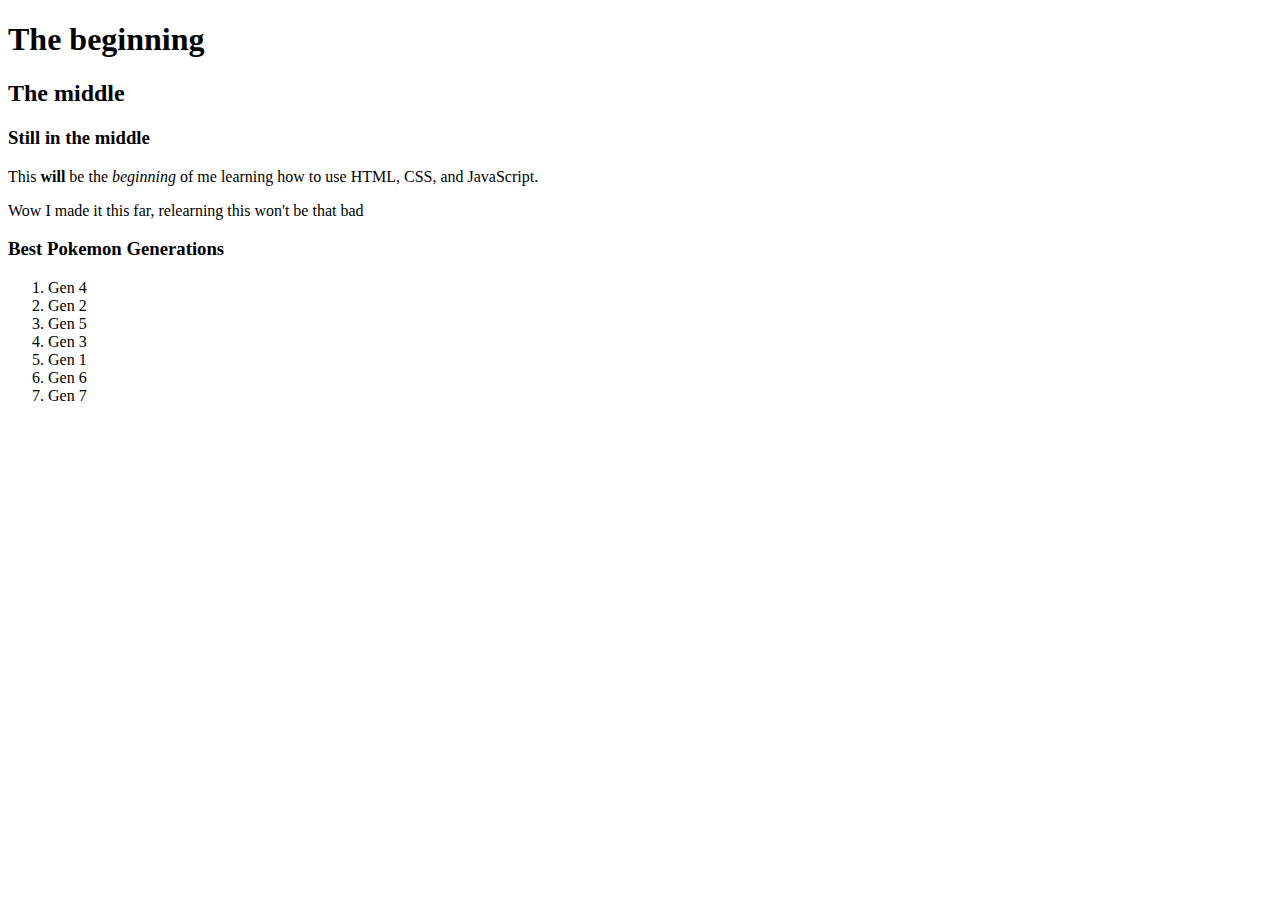
==== First_File.html @ e1512338 "Added new file for practice" ====
<!DOCTYPE html>
<html>

<head>
	<title>My Practice Project</title>
</head>

<body>
<!--Just a heads up, this is a comment -->
<h1> The beginning</h1>
<h2> The middle</h2>
<h3> Still in the middle</h3>

<p>This <strong>will</strong> be the <em>beginning </em> of me learning how to use HTML, CSS, and JavaScript.</p>	
<p> Wow I made it this far, relearning this won't be that bad</p>

<h3>Best Pokemon Generations</h3>
<ol>
	<li>Gen 4</li>
	<li>Gen 2</li>
	<li>Gen 5</li>
	<li>Gen 3</li>
	<li>Gen 1</li>
	<li>Gen 6</li>
	<li>Gen 7</li>
</ol>
<!--This is just another comment-->
</body>
</html>
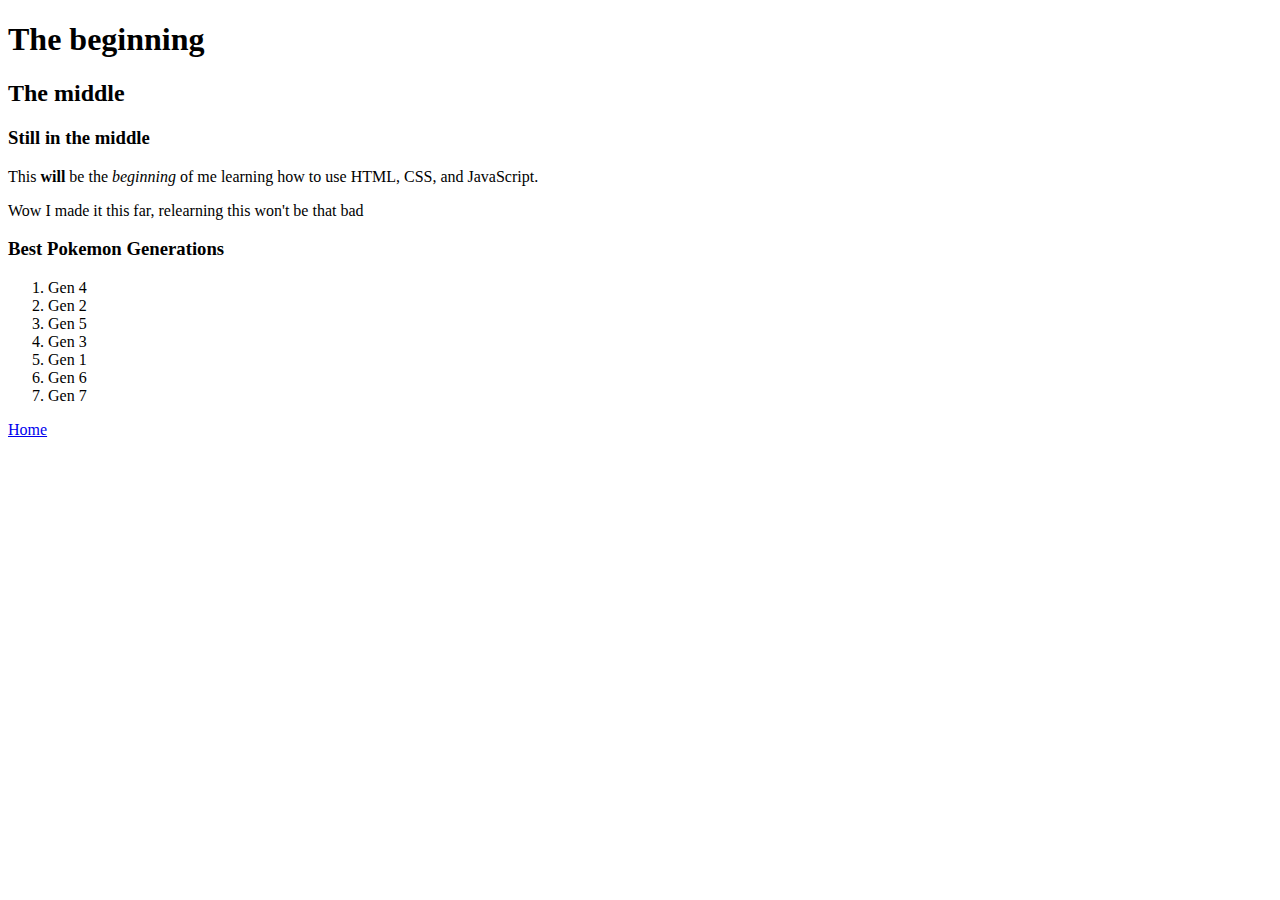
==== commit 2b44a479: "beginning of css plus new html file" ====
--- a/First_File.html
+++ b/First_File.html
@@ -24,6 +24,6 @@
 	<li>Gen 6</li>
 	<li>Gen 7</li>
 </ol>
-<!--This is just another comment-->
+<p> <a href="index.html"> Home </p>
 </body>
 </html>